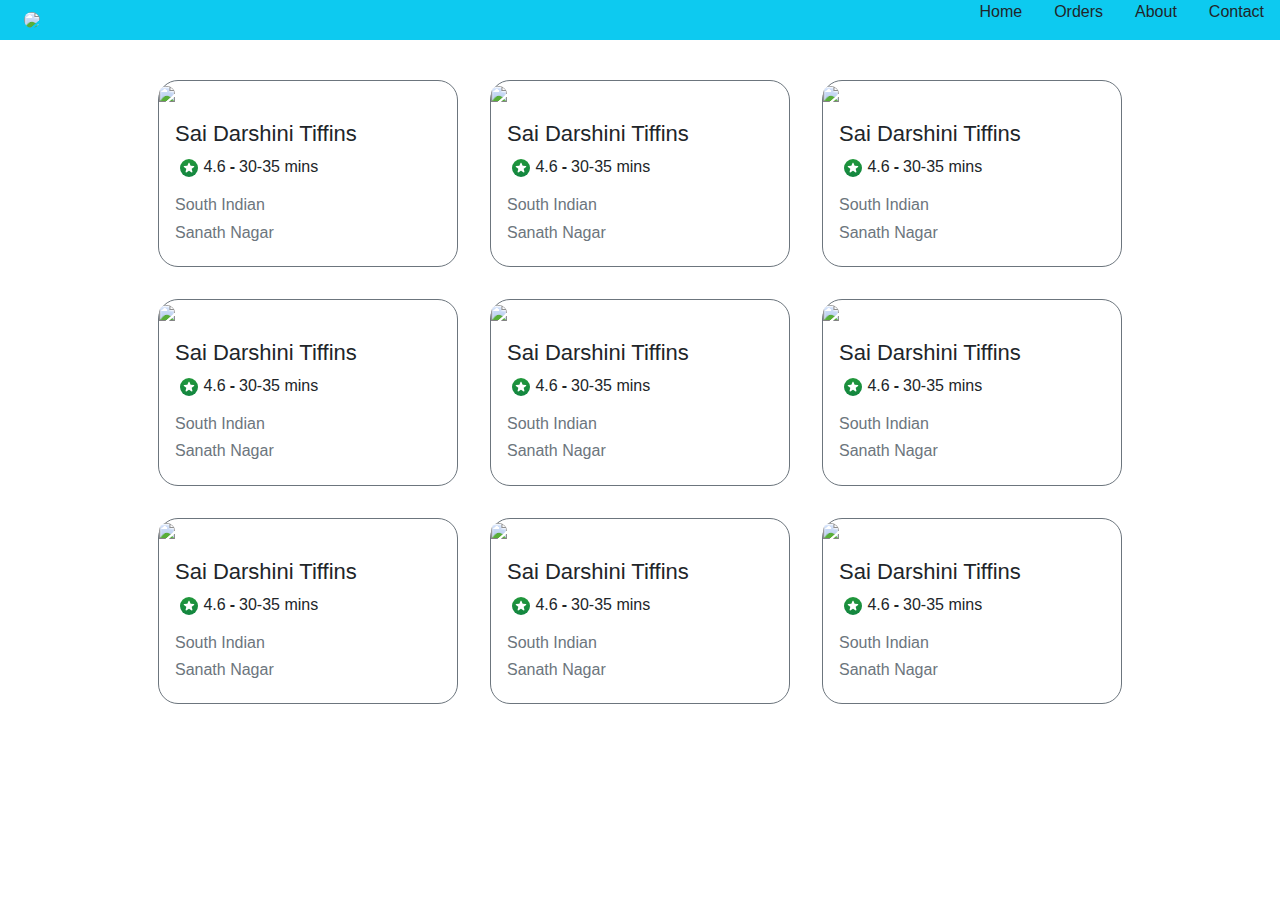
==== sample.html @ 81ff7356 "csa sample project" ====
<!DOCTYPE html>
<html lang="en">
  <head>
    <meta charset="UTF-8" />
    <meta name="viewport" content="width=device-width, initial-scale=1.0" />
    <title>CSA</title>
    <link rel="stylesheet" href="sample.css" />
    <link
      href="https://cdn.jsdelivr.net/npm/bootstrap@5.3.3/dist/css/bootstrap.min.css"
      rel="stylesheet"
      integrity="sha384-QWTKZyjpPEjISv5WaRU9OFeRpok6YctnYmDr5pNlyT2bRjXh0JMhjY6hW+ALEwIH"
      crossorigin="anonymous"
    />
  </head>
  <body>
    <nav class="d-flex justify-content-between align-items-center bg-info">
      <div>
        <img
          class="logo mx-4 py-2"
          src="https://img.freepik.com/free-vector/restaurant-tasty-food-logo-design_460848-10307.jpg"
        />
      </div>

      <ul class="d-flex justify-content-between list-unstyled">
        <li class="mx-3">Home</li>
        <li class="mx-3">Orders</li>
        <li class="mx-3">About</li>
        <li class="mx-3">Contact</li>
      </ul>
    </nav>
    <!-- <nav
      class="navbar navbar-expand-lg navbar-dark bg-info d-flex justify-content-between cutom"
    >
      <a class="navbar-brand" href="#">Navbar</a>
      <button
        class="navbar-toggler"
        type="button"
        data-toggle="collapse"
        data-target="#navbarSupportedContent"
        aria-controls="navbarSupportedContent"
        aria-expanded="false"
        aria-label="Toggle navigation"
      >
        <span class="navbar-toggler-icon"></span>
      </button>

      <div class="collapse navbar-collapse" id="navbarSupportedContent">
        <ul class="navbar-nav mr-auto">
          <li class="mx-3 nav-item">Home</li>
          <li class="mx-3 nav-item">Orders</li>
          <li class="mx-3 nav-item">About</li>
          <li class="mx-3 nav-item">Contact</li>
        </ul>
      </div>
    </nav> -->

    <!-- <div>
      <span class="d-md-inline d-none">Hello, this is desktop</span>
      <span class="d-md-none">Hello, this is mobile</span>
  </div>

    <button
      type="button"
      class="btn btn-primary"
      data-toggle="modal"
      data-target="#exampleModal"
    >
      Launch demo modal
    </button> -->

    <!-- Modal -->
    <!-- <div
      class="modal fade"
      id="exampleModal"
      tabindex="-1"
      role="dialog"
      aria-labelledby="exampleModalLabel"
      aria-hidden="true"
    >
      <div class="modal-dialog" role="document">
        <div class="modal-content">
          <div class="modal-header">
            <h5 class="modal-title" id="exampleModalLabel">Modal</h5>
            <button
              type="button"
              class="close"
              data-dismiss="modal"
              aria-label="Close"
            >
              <span aria-hidden="true">&times;</span>
            </button>
          </div>
          <div class="modal-body">
            <h1>This is Modal Content</h1>
          </div>
          <div class="modal-footer">
            <button
              type="button"
              class="btn btn-secondary"
              data-dismiss="modal"
            >
              Close
            </button>
            <button type="button" class="btn btn-primary">Save changes</button>
          </div>
        </div>
      </div>
    </div> -->

    <!-- <form>
      <div>
        <label for="exampleInputEmail1">Email address</label>
        <input
          type="email"
          id="exampleInputEmail1"
          aria-describedby="emailHelp"
          placeholder="Enter email"
        />
        <small id="emailHelp"
          >We'll never share your email with anyone else.</small
        >
      </div>
      <div class="form-group">
        <label for="exampleInputPassword1">Password</label>
        <input
          type="password"
          class="form-control"
          id="exampleInputPassword1"
          placeholder="Password"
        />
      </div>
      <div class="form-group form-check">
        <input type="checkbox" class="form-check-input" id="exampleCheck1" />
        <label class="form-check-label" for="exampleCheck1">Check me out</label>
      </div>
      <button type="submit" class="btn btn-primary">Submit</button>
    </form> -->
    <!-- <div
      id="carouselExampleControls"
      class="carousel slide"
      data-ride="carousel"
    >
      <div class="carousel-inner">
        <div class="carousel-item active">
          <img
            class="d-block w-100"
            src="https://images.pexels.com/photos/147411/italy-mountains-dawn-daybreak-147411.jpeg?"
            alt="First slide"
            height="600"
          />
        </div>
        <div class="carousel-item">
          <img
            class="d-block w-100"
            src="https://images.pexels.com/photos/757889/pexels-photo-757889.jpeg"
            alt="Second slide"
            height="600"
          />
        </div>
        <div class="carousel-item">
          <img
            class="d-block w-100"
            src="https://images.pexels.com/photos/147411/italy-mountains-dawn-daybreak-147411.jpeg?"
            alt="Third slide"
            height="600"
          />
        </div>
      </div>
      <a
        class="carousel-control-prev"
        href="#carouselExampleControls"
        role="button"
        data-slide="prev"
      >
        <span class="carousel-control-prev-icon" aria-hidden="true"></span>
        <span class="sr-only">Previous</span>
      </a>
      <a
        class="carousel-control-next"
        href="#carouselExampleControls"
        role="button"
        data-slide="next"
      >
        <span class="carousel-control-next-icon" aria-hidden="true"></span>
        <span class="sr-only">Next</span>
      </a>
    </div> -->
    <div class="d-flex flex-wrap justify-content-center p-4">
      <div class="border border-secondary restaurant-card m-3">
        <img
          src="https://media-assets.swiggy.com/swiggy/image/upload/fl_lossy,f_auto,q_auto,w_660/m0s8nmneucq3uoobzltw"
          class="w-100"
        />
        <div class="p-3">
          <h1 class="restaurant-name">Sai Darshini Tiffins</h1>
          <div class="d-flex align-items-center">
            <p class="mx-1">
              <svg
                width="20"
                height="20"
                viewBox="0 0 20 20"
                fill="none"
                role="img"
                aria-hidden="true"
                strokeColor="rgba(2, 6, 12, 0.92)"
                fillColor="rgba(2, 6, 12, 0.92)"
              >
                <circle
                  cx="10"
                  cy="10"
                  r="9"
                  fill="url(#StoreRating20_svg__paint0_linear_32982_71567)"
                ></circle>
                <path
                  d="M10.0816 12.865C10.0312 12.8353 9.96876 12.8353 9.91839 12.865L7.31647 14.3968C6.93482 14.6214 6.47106 14.2757 6.57745 13.8458L7.27568 11.0245C7.29055 10.9644 7.26965 10.9012 7.22195 10.8618L4.95521 8.99028C4.60833 8.70388 4.78653 8.14085 5.23502 8.10619L8.23448 7.87442C8.29403 7.86982 8.34612 7.83261 8.36979 7.77777L9.54092 5.06385C9.71462 4.66132 10.2854 4.66132 10.4591 5.06385L11.6302 7.77777C11.6539 7.83261 11.706 7.86982 11.7655 7.87442L14.765 8.10619C15.2135 8.14085 15.3917 8.70388 15.0448 8.99028L12.7781 10.8618C12.7303 10.9012 12.7095 10.9644 12.7243 11.0245L13.4225 13.8458C13.5289 14.2757 13.0652 14.6214 12.6835 14.3968L10.0816 12.865Z"
                  fill="white"
                ></path>
                <defs>
                  <linearGradient
                    id="StoreRating20_svg__paint0_linear_32982_71567"
                    x1="10"
                    y1="1"
                    x2="10"
                    y2="19"
                    gradientUnits="userSpaceOnUse"
                  >
                    <stop stop-color="#21973B"></stop>
                    <stop offset="1" stop-color="#128540"></stop>
                  </linearGradient>
                </defs>
              </svg>
              4.6
            </p>
            <p><b>-</b></p>
            <p class="mx-1">30-35 mins</p>
          </div>

          <h6 class="text-secondary">South Indian</h6>
          <h6 class="text-secondary">Sanath Nagar</h6>
        </div>
      </div>
      <div class="border border-secondary restaurant-card m-3">
        <img
          src="https://media-assets.swiggy.com/swiggy/image/upload/fl_lossy,f_auto,q_auto,w_660/m0s8nmneucq3uoobzltw"
          class="w-100"
        />
        <div class="p-3">
          <h1 class="restaurant-name">Sai Darshini Tiffins</h1>
          <div class="d-flex align-items-center">
            <p class="mx-1">
              <svg
                width="20"
                height="20"
                viewBox="0 0 20 20"
                fill="none"
                role="img"
                aria-hidden="true"
                strokeColor="rgba(2, 6, 12, 0.92)"
                fillColor="rgba(2, 6, 12, 0.92)"
              >
                <circle
                  cx="10"
                  cy="10"
                  r="9"
                  fill="url(#StoreRating20_svg__paint0_linear_32982_71567)"
                ></circle>
                <path
                  d="M10.0816 12.865C10.0312 12.8353 9.96876 12.8353 9.91839 12.865L7.31647 14.3968C6.93482 14.6214 6.47106 14.2757 6.57745 13.8458L7.27568 11.0245C7.29055 10.9644 7.26965 10.9012 7.22195 10.8618L4.95521 8.99028C4.60833 8.70388 4.78653 8.14085 5.23502 8.10619L8.23448 7.87442C8.29403 7.86982 8.34612 7.83261 8.36979 7.77777L9.54092 5.06385C9.71462 4.66132 10.2854 4.66132 10.4591 5.06385L11.6302 7.77777C11.6539 7.83261 11.706 7.86982 11.7655 7.87442L14.765 8.10619C15.2135 8.14085 15.3917 8.70388 15.0448 8.99028L12.7781 10.8618C12.7303 10.9012 12.7095 10.9644 12.7243 11.0245L13.4225 13.8458C13.5289 14.2757 13.0652 14.6214 12.6835 14.3968L10.0816 12.865Z"
                  fill="white"
                ></path>
                <defs>
                  <linearGradient
                    id="StoreRating20_svg__paint0_linear_32982_71567"
                    x1="10"
                    y1="1"
                    x2="10"
                    y2="19"
                    gradientUnits="userSpaceOnUse"
                  >
                    <stop stop-color="#21973B"></stop>
                    <stop offset="1" stop-color="#128540"></stop>
                  </linearGradient>
                </defs>
              </svg>
              4.6
            </p>
            <p><b>-</b></p>
            <p class="mx-1">30-35 mins</p>
          </div>

          <h6 class="text-secondary">South Indian</h6>
          <h6 class="text-secondary">Sanath Nagar</h6>
        </div>
      </div>
      <div class="border border-secondary restaurant-card m-3">
        <img
          src="https://media-assets.swiggy.com/swiggy/image/upload/fl_lossy,f_auto,q_auto,w_660/m0s8nmneucq3uoobzltw"
          class="w-100"
        />
        <div class="p-3">
          <h1 class="restaurant-name">Sai Darshini Tiffins</h1>
          <div class="d-flex align-items-center">
            <p class="mx-1">
              <svg
                width="20"
                height="20"
                viewBox="0 0 20 20"
                fill="none"
                role="img"
                aria-hidden="true"
                strokeColor="rgba(2, 6, 12, 0.92)"
                fillColor="rgba(2, 6, 12, 0.92)"
              >
                <circle
                  cx="10"
                  cy="10"
                  r="9"
                  fill="url(#StoreRating20_svg__paint0_linear_32982_71567)"
                ></circle>
                <path
                  d="M10.0816 12.865C10.0312 12.8353 9.96876 12.8353 9.91839 12.865L7.31647 14.3968C6.93482 14.6214 6.47106 14.2757 6.57745 13.8458L7.27568 11.0245C7.29055 10.9644 7.26965 10.9012 7.22195 10.8618L4.95521 8.99028C4.60833 8.70388 4.78653 8.14085 5.23502 8.10619L8.23448 7.87442C8.29403 7.86982 8.34612 7.83261 8.36979 7.77777L9.54092 5.06385C9.71462 4.66132 10.2854 4.66132 10.4591 5.06385L11.6302 7.77777C11.6539 7.83261 11.706 7.86982 11.7655 7.87442L14.765 8.10619C15.2135 8.14085 15.3917 8.70388 15.0448 8.99028L12.7781 10.8618C12.7303 10.9012 12.7095 10.9644 12.7243 11.0245L13.4225 13.8458C13.5289 14.2757 13.0652 14.6214 12.6835 14.3968L10.0816 12.865Z"
                  fill="white"
                ></path>
                <defs>
                  <linearGradient
                    id="StoreRating20_svg__paint0_linear_32982_71567"
                    x1="10"
                    y1="1"
                    x2="10"
                    y2="19"
                    gradientUnits="userSpaceOnUse"
                  >
                    <stop stop-color="#21973B"></stop>
                    <stop offset="1" stop-color="#128540"></stop>
                  </linearGradient>
                </defs>
              </svg>
              4.6
            </p>
            <p><b>-</b></p>
            <p class="mx-1">30-35 mins</p>
          </div>

          <h6 class="text-secondary">South Indian</h6>
          <h6 class="text-secondary">Sanath Nagar</h6>
        </div>
      </div>
      <div class="border border-secondary restaurant-card m-3">
        <img
          src="https://media-assets.swiggy.com/swiggy/image/upload/fl_lossy,f_auto,q_auto,w_660/m0s8nmneucq3uoobzltw"
          class="w-100"
        />
        <div class="p-3">
          <h1 class="restaurant-name">Sai Darshini Tiffins</h1>
          <div class="d-flex align-items-center">
            <p class="mx-1">
              <svg
                width="20"
                height="20"
                viewBox="0 0 20 20"
                fill="none"
                role="img"
                aria-hidden="true"
                strokeColor="rgba(2, 6, 12, 0.92)"
                fillColor="rgba(2, 6, 12, 0.92)"
              >
                <circle
                  cx="10"
                  cy="10"
                  r="9"
                  fill="url(#StoreRating20_svg__paint0_linear_32982_71567)"
                ></circle>
                <path
                  d="M10.0816 12.865C10.0312 12.8353 9.96876 12.8353 9.91839 12.865L7.31647 14.3968C6.93482 14.6214 6.47106 14.2757 6.57745 13.8458L7.27568 11.0245C7.29055 10.9644 7.26965 10.9012 7.22195 10.8618L4.95521 8.99028C4.60833 8.70388 4.78653 8.14085 5.23502 8.10619L8.23448 7.87442C8.29403 7.86982 8.34612 7.83261 8.36979 7.77777L9.54092 5.06385C9.71462 4.66132 10.2854 4.66132 10.4591 5.06385L11.6302 7.77777C11.6539 7.83261 11.706 7.86982 11.7655 7.87442L14.765 8.10619C15.2135 8.14085 15.3917 8.70388 15.0448 8.99028L12.7781 10.8618C12.7303 10.9012 12.7095 10.9644 12.7243 11.0245L13.4225 13.8458C13.5289 14.2757 13.0652 14.6214 12.6835 14.3968L10.0816 12.865Z"
                  fill="white"
                ></path>
                <defs>
                  <linearGradient
                    id="StoreRating20_svg__paint0_linear_32982_71567"
                    x1="10"
                    y1="1"
                    x2="10"
                    y2="19"
                    gradientUnits="userSpaceOnUse"
                  >
                    <stop stop-color="#21973B"></stop>
                    <stop offset="1" stop-color="#128540"></stop>
                  </linearGradient>
                </defs>
              </svg>
              4.6
            </p>
            <p><b>-</b></p>
            <p class="mx-1">30-35 mins</p>
          </div>

          <h6 class="text-secondary">South Indian</h6>
          <h6 class="text-secondary">Sanath Nagar</h6>
        </div>
      </div>
      <div class="border border-secondary restaurant-card m-3">
        <img
          src="https://media-assets.swiggy.com/swiggy/image/upload/fl_lossy,f_auto,q_auto,w_660/m0s8nmneucq3uoobzltw"
          class="w-100"
        />
        <div class="p-3">
          <h1 class="restaurant-name">Sai Darshini Tiffins</h1>
          <div class="d-flex align-items-center">
            <p class="mx-1">
              <svg
                width="20"
                height="20"
                viewBox="0 0 20 20"
                fill="none"
                role="img"
                aria-hidden="true"
                strokeColor="rgba(2, 6, 12, 0.92)"
                fillColor="rgba(2, 6, 12, 0.92)"
              >
                <circle
                  cx="10"
                  cy="10"
                  r="9"
                  fill="url(#StoreRating20_svg__paint0_linear_32982_71567)"
                ></circle>
                <path
                  d="M10.0816 12.865C10.0312 12.8353 9.96876 12.8353 9.91839 12.865L7.31647 14.3968C6.93482 14.6214 6.47106 14.2757 6.57745 13.8458L7.27568 11.0245C7.29055 10.9644 7.26965 10.9012 7.22195 10.8618L4.95521 8.99028C4.60833 8.70388 4.78653 8.14085 5.23502 8.10619L8.23448 7.87442C8.29403 7.86982 8.34612 7.83261 8.36979 7.77777L9.54092 5.06385C9.71462 4.66132 10.2854 4.66132 10.4591 5.06385L11.6302 7.77777C11.6539 7.83261 11.706 7.86982 11.7655 7.87442L14.765 8.10619C15.2135 8.14085 15.3917 8.70388 15.0448 8.99028L12.7781 10.8618C12.7303 10.9012 12.7095 10.9644 12.7243 11.0245L13.4225 13.8458C13.5289 14.2757 13.0652 14.6214 12.6835 14.3968L10.0816 12.865Z"
                  fill="white"
                ></path>
                <defs>
                  <linearGradient
                    id="StoreRating20_svg__paint0_linear_32982_71567"
                    x1="10"
                    y1="1"
                    x2="10"
                    y2="19"
                    gradientUnits="userSpaceOnUse"
                  >
                    <stop stop-color="#21973B"></stop>
                    <stop offset="1" stop-color="#128540"></stop>
                  </linearGradient>
                </defs>
              </svg>
              4.6
            </p>
            <p><b>-</b></p>
            <p class="mx-1">30-35 mins</p>
          </div>

          <h6 class="text-secondary">South Indian</h6>
          <h6 class="text-secondary">Sanath Nagar</h6>
        </div>
      </div>
      <div class="border border-secondary restaurant-card m-3">
        <img
          src="https://media-assets.swiggy.com/swiggy/image/upload/fl_lossy,f_auto,q_auto,w_660/m0s8nmneucq3uoobzltw"
          class="w-100"
        />
        <div class="p-3">
          <h1 class="restaurant-name">Sai Darshini Tiffins</h1>
          <div class="d-flex align-items-center">
            <p class="mx-1">
              <svg
                width="20"
                height="20"
                viewBox="0 0 20 20"
                fill="none"
                role="img"
                aria-hidden="true"
                strokeColor="rgba(2, 6, 12, 0.92)"
                fillColor="rgba(2, 6, 12, 0.92)"
              >
                <circle
                  cx="10"
                  cy="10"
                  r="9"
                  fill="url(#StoreRating20_svg__paint0_linear_32982_71567)"
                ></circle>
                <path
                  d="M10.0816 12.865C10.0312 12.8353 9.96876 12.8353 9.91839 12.865L7.31647 14.3968C6.93482 14.6214 6.47106 14.2757 6.57745 13.8458L7.27568 11.0245C7.29055 10.9644 7.26965 10.9012 7.22195 10.8618L4.95521 8.99028C4.60833 8.70388 4.78653 8.14085 5.23502 8.10619L8.23448 7.87442C8.29403 7.86982 8.34612 7.83261 8.36979 7.77777L9.54092 5.06385C9.71462 4.66132 10.2854 4.66132 10.4591 5.06385L11.6302 7.77777C11.6539 7.83261 11.706 7.86982 11.7655 7.87442L14.765 8.10619C15.2135 8.14085 15.3917 8.70388 15.0448 8.99028L12.7781 10.8618C12.7303 10.9012 12.7095 10.9644 12.7243 11.0245L13.4225 13.8458C13.5289 14.2757 13.0652 14.6214 12.6835 14.3968L10.0816 12.865Z"
                  fill="white"
                ></path>
                <defs>
                  <linearGradient
                    id="StoreRating20_svg__paint0_linear_32982_71567"
                    x1="10"
                    y1="1"
                    x2="10"
                    y2="19"
                    gradientUnits="userSpaceOnUse"
                  >
                    <stop stop-color="#21973B"></stop>
                    <stop offset="1" stop-color="#128540"></stop>
                  </linearGradient>
                </defs>
              </svg>
              4.6
            </p>
            <p><b>-</b></p>
            <p class="mx-1">30-35 mins</p>
          </div>

          <h6 class="text-secondary">South Indian</h6>
          <h6 class="text-secondary">Sanath Nagar</h6>
        </div>
      </div>
      <div class="border border-secondary restaurant-card m-3">
        <img
          src="https://media-assets.swiggy.com/swiggy/image/upload/fl_lossy,f_auto,q_auto,w_660/m0s8nmneucq3uoobzltw"
          class="w-100"
        />
        <div class="p-3">
          <h1 class="restaurant-name">Sai Darshini Tiffins</h1>
          <div class="d-flex align-items-center">
            <p class="mx-1">
              <svg
                width="20"
                height="20"
                viewBox="0 0 20 20"
                fill="none"
                role="img"
                aria-hidden="true"
                strokeColor="rgba(2, 6, 12, 0.92)"
                fillColor="rgba(2, 6, 12, 0.92)"
              >
                <circle
                  cx="10"
                  cy="10"
                  r="9"
                  fill="url(#StoreRating20_svg__paint0_linear_32982_71567)"
                ></circle>
                <path
                  d="M10.0816 12.865C10.0312 12.8353 9.96876 12.8353 9.91839 12.865L7.31647 14.3968C6.93482 14.6214 6.47106 14.2757 6.57745 13.8458L7.27568 11.0245C7.29055 10.9644 7.26965 10.9012 7.22195 10.8618L4.95521 8.99028C4.60833 8.70388 4.78653 8.14085 5.23502 8.10619L8.23448 7.87442C8.29403 7.86982 8.34612 7.83261 8.36979 7.77777L9.54092 5.06385C9.71462 4.66132 10.2854 4.66132 10.4591 5.06385L11.6302 7.77777C11.6539 7.83261 11.706 7.86982 11.7655 7.87442L14.765 8.10619C15.2135 8.14085 15.3917 8.70388 15.0448 8.99028L12.7781 10.8618C12.7303 10.9012 12.7095 10.9644 12.7243 11.0245L13.4225 13.8458C13.5289 14.2757 13.0652 14.6214 12.6835 14.3968L10.0816 12.865Z"
                  fill="white"
                ></path>
                <defs>
                  <linearGradient
                    id="StoreRating20_svg__paint0_linear_32982_71567"
                    x1="10"
                    y1="1"
                    x2="10"
                    y2="19"
                    gradientUnits="userSpaceOnUse"
                  >
                    <stop stop-color="#21973B"></stop>
                    <stop offset="1" stop-color="#128540"></stop>
                  </linearGradient>
                </defs>
              </svg>
              4.6
            </p>
            <p><b>-</b></p>
            <p class="mx-1">30-35 mins</p>
          </div>

          <h6 class="text-secondary">South Indian</h6>
          <h6 class="text-secondary">Sanath Nagar</h6>
        </div>
      </div>
      <div class="border border-secondary restaurant-card m-3">
        <img
          src="https://media-assets.swiggy.com/swiggy/image/upload/fl_lossy,f_auto,q_auto,w_660/m0s8nmneucq3uoobzltw"
          class="w-100"
        />
        <div class="p-3">
          <h1 class="restaurant-name">Sai Darshini Tiffins</h1>
          <div class="d-flex align-items-center">
            <p class="mx-1">
              <svg
                width="20"
                height="20"
                viewBox="0 0 20 20"
                fill="none"
                role="img"
                aria-hidden="true"
                strokeColor="rgba(2, 6, 12, 0.92)"
                fillColor="rgba(2, 6, 12, 0.92)"
              >
                <circle
                  cx="10"
                  cy="10"
                  r="9"
                  fill="url(#StoreRating20_svg__paint0_linear_32982_71567)"
                ></circle>
                <path
                  d="M10.0816 12.865C10.0312 12.8353 9.96876 12.8353 9.91839 12.865L7.31647 14.3968C6.93482 14.6214 6.47106 14.2757 6.57745 13.8458L7.27568 11.0245C7.29055 10.9644 7.26965 10.9012 7.22195 10.8618L4.95521 8.99028C4.60833 8.70388 4.78653 8.14085 5.23502 8.10619L8.23448 7.87442C8.29403 7.86982 8.34612 7.83261 8.36979 7.77777L9.54092 5.06385C9.71462 4.66132 10.2854 4.66132 10.4591 5.06385L11.6302 7.77777C11.6539 7.83261 11.706 7.86982 11.7655 7.87442L14.765 8.10619C15.2135 8.14085 15.3917 8.70388 15.0448 8.99028L12.7781 10.8618C12.7303 10.9012 12.7095 10.9644 12.7243 11.0245L13.4225 13.8458C13.5289 14.2757 13.0652 14.6214 12.6835 14.3968L10.0816 12.865Z"
                  fill="white"
                ></path>
                <defs>
                  <linearGradient
                    id="StoreRating20_svg__paint0_linear_32982_71567"
                    x1="10"
                    y1="1"
                    x2="10"
                    y2="19"
                    gradientUnits="userSpaceOnUse"
                  >
                    <stop stop-color="#21973B"></stop>
                    <stop offset="1" stop-color="#128540"></stop>
                  </linearGradient>
                </defs>
              </svg>
              4.6
            </p>
            <p><b>-</b></p>
            <p class="mx-1">30-35 mins</p>
          </div>

          <h6 class="text-secondary">South Indian</h6>
          <h6 class="text-secondary">Sanath Nagar</h6>
        </div>
      </div>
      <div class="border border-secondary restaurant-card m-3">
        <img
          src="https://media-assets.swiggy.com/swiggy/image/upload/fl_lossy,f_auto,q_auto,w_660/m0s8nmneucq3uoobzltw"
          class="w-100"
        />
        <div class="p-3">
          <h1 class="restaurant-name">Sai Darshini Tiffins</h1>
          <div class="d-flex align-items-center">
            <p class="mx-1">
              <svg
                width="20"
                height="20"
                viewBox="0 0 20 20"
                fill="none"
                role="img"
                aria-hidden="true"
                strokeColor="rgba(2, 6, 12, 0.92)"
                fillColor="rgba(2, 6, 12, 0.92)"
              >
                <circle
                  cx="10"
                  cy="10"
                  r="9"
                  fill="url(#StoreRating20_svg__paint0_linear_32982_71567)"
                ></circle>
                <path
                  d="M10.0816 12.865C10.0312 12.8353 9.96876 12.8353 9.91839 12.865L7.31647 14.3968C6.93482 14.6214 6.47106 14.2757 6.57745 13.8458L7.27568 11.0245C7.29055 10.9644 7.26965 10.9012 7.22195 10.8618L4.95521 8.99028C4.60833 8.70388 4.78653 8.14085 5.23502 8.10619L8.23448 7.87442C8.29403 7.86982 8.34612 7.83261 8.36979 7.77777L9.54092 5.06385C9.71462 4.66132 10.2854 4.66132 10.4591 5.06385L11.6302 7.77777C11.6539 7.83261 11.706 7.86982 11.7655 7.87442L14.765 8.10619C15.2135 8.14085 15.3917 8.70388 15.0448 8.99028L12.7781 10.8618C12.7303 10.9012 12.7095 10.9644 12.7243 11.0245L13.4225 13.8458C13.5289 14.2757 13.0652 14.6214 12.6835 14.3968L10.0816 12.865Z"
                  fill="white"
                ></path>
                <defs>
                  <linearGradient
                    id="StoreRating20_svg__paint0_linear_32982_71567"
                    x1="10"
                    y1="1"
                    x2="10"
                    y2="19"
                    gradientUnits="userSpaceOnUse"
                  >
                    <stop stop-color="#21973B"></stop>
                    <stop offset="1" stop-color="#128540"></stop>
                  </linearGradient>
                </defs>
              </svg>
              4.6
            </p>
            <p><b>-</b></p>
            <p class="mx-1">30-35 mins</p>
          </div>

          <h6 class="text-secondary">South Indian</h6>
          <h6 class="text-secondary">Sanath Nagar</h6>
        </div>
      </div>
    </div>

    <!-- <div class="container-fluid">
      <div class="row d-flex flex-row">
        <div class="col-2 col-md-4 col-sm-1 bg-warning">
          One of three columns
        </div>
        <div class="col-2 col-md-1 col-sm-1 bg-danger">
          One of three columns
        </div>
        <div class="col-6 col-md-5 override">One of three columns</div>
        <div class="col-2 col-md-2 bg-secondary">One of three columns</div>
      </div>
      <div class="row d-flex flex-row">
        <div class="col-4 col-md-3 col-sm-1 bg-warning">
          One of three columns
        </div>
        <div class="col-6 col-md-2 col-sm-1 bg-danger">
          One of three columns
        </div>
        <div class="col-1 col-md-4 bg-success">One of three columns</div>
        <div class="col-1 col-md-3 bg-secondary">One of three columns</div>
      </div>
    </div> -->
    <!-- <div class="card" style="width: 18rem">
      <img
        class="card-img-top"
        src="https://media-assets.swiggy.com/swiggy/image/upload/fl_lossy,f_auto,q_auto,w_660/m0s8nmneucq3uoobzltw"
        alt="Card image cap"
      />
      <div class="card-body">
        <h5 class="card-title">Card title</h5>
        <p class="card-text">
          Some quick example text to build on the card title and make up the
          bulk of the card's content.
        </p>
        <a href="#" class="btn btn-primary">Go somewhere</a>
      </div>
    </div> -->
    <script
      src="https://code.jquery.com/jquery-3.3.1.slim.min.js"
      integrity="sha384-q8i/X+965DzO0rT7abK41JStQIAqVgRVzpbzo5smXKp4YfRvH+8abtTE1Pi6jizo"
      crossorigin="anonymous"
    ></script>
    <script
      src="https://cdn.jsdelivr.net/npm/popper.js@1.14.3/dist/umd/popper.min.js"
      integrity="sha384-ZMP7rVo3mIykV+2+9J3UJ46jBk0WLaUAdn689aCwoqbBJiSnjAK/l8WvCWPIPm49"
      crossorigin="anonymous"
    ></script>
    <script
      src="https://cdn.jsdelivr.net/npm/bootstrap@4.1.3/dist/js/bootstrap.min.js"
      integrity="sha384-ChfqqxuZUCnJSK3+MXmPNIyE6ZbWh2IMqE241rYiqJxyMiZ6OW/JmZQ5stwEULTy"
      crossorigin="anonymous"
    ></script>
  </body>
</html>
---- sample.css ----
.logo {
  height: 80px;
  border-radius: 50%;
}

.restaurant-card {
  width: 300px;
  height: 100%;
  border-radius: 20px;
}

.restaurant-card > img {
  border-top-left-radius: 20px;
  border-top-right-radius: 20px;
}
.restaurant-card:hover {
  scale: 1.05;
}

.restaurant-name {
  font-size: 22px;
}

* {
  font-family: sans-serif;
}

@media (max-width: 760px) {
  .restaurant-card {
    width: 200px;
  }
}

.override {
  background-color: red !important;
}
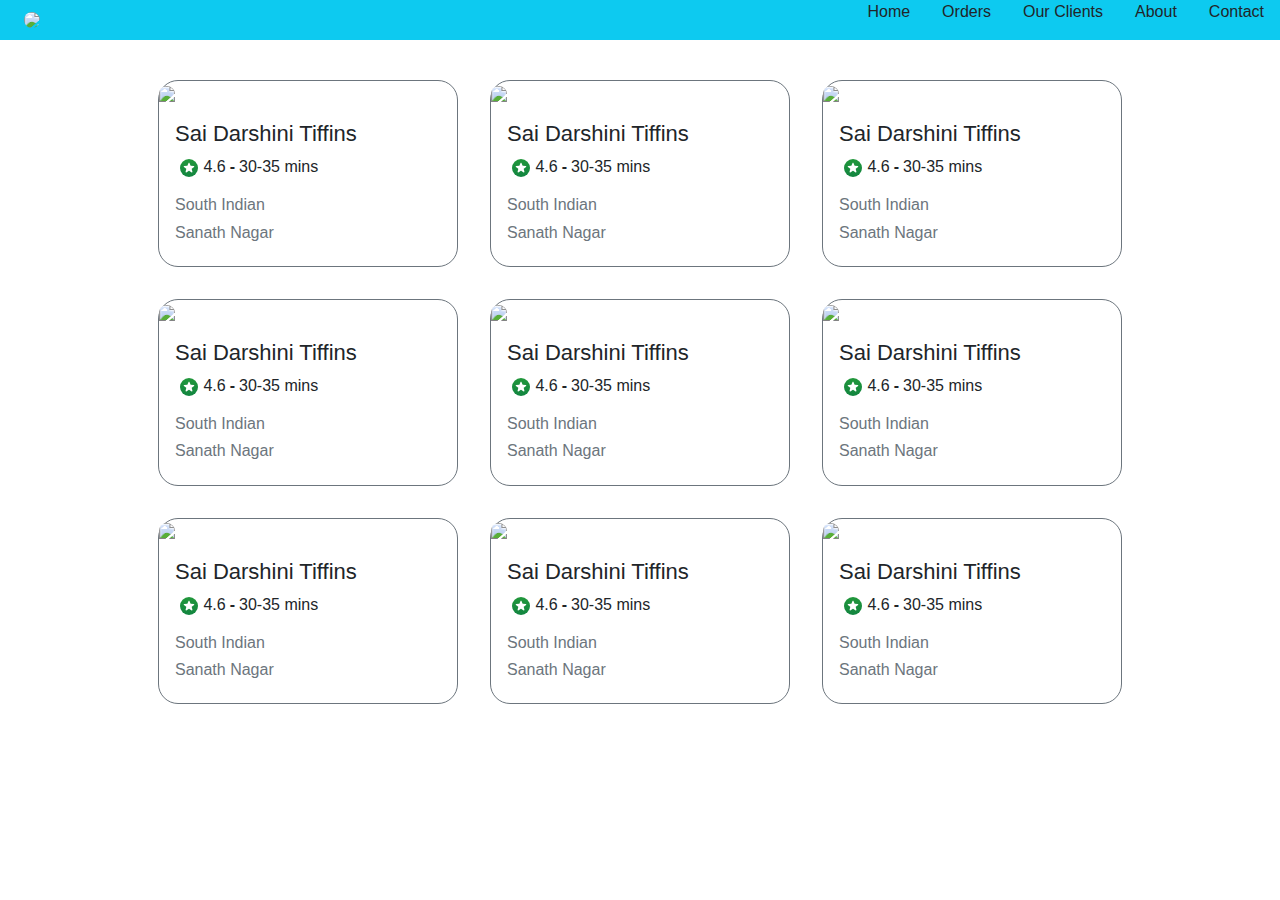
==== commit 53a8e426: "new item added in nav" ====
--- a/sample.html
+++ b/sample.html
@@ -24,6 +24,7 @@
       <ul class="d-flex justify-content-between list-unstyled">
         <li class="mx-3">Home</li>
         <li class="mx-3">Orders</li>
+        <li class="mx-3">Our Clients</li>
         <li class="mx-3">About</li>
         <li class="mx-3">Contact</li>
       </ul>
